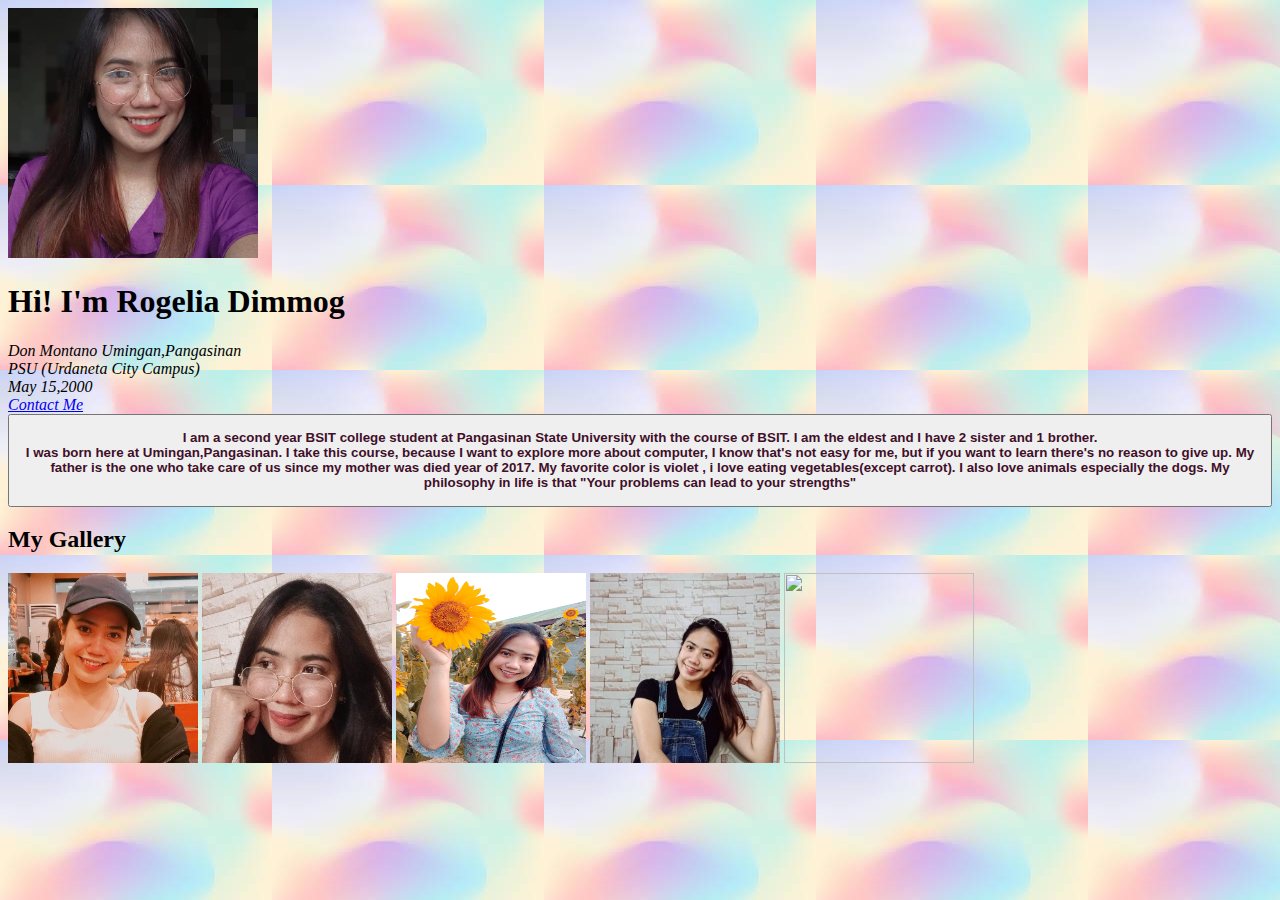
==== index.html @ d01e4453 "Add files via upload" ====
<!DOCTYPE html>
<html lang="en">
<head>
    <meta charset="UTF-8">
    <meta http-equiv="X-UA-Compatible" content="IE=edge">
    <meta name="viewport" content="width=device-width, initial-scale=1.0">
    <title>Assignment4</title>

    <link
      href="https://cdn.jsdelivr.net/npm/bootstrap@5.0.0-beta3/dist/css/bootstrap.min.css"
      rel="stylesheet"
      integrity="sha384-eOJMYsd53ii+scO/bJGFsiCZc+5NDVN2yr8+0RDqr0Ql0h+rP48ckxlpbzKgwra6"
      crossorigin="anonymous" />

      <script
      src="https://cdn.jsdelivr.net/npm/bootstrap@5.0.0-beta3/dist/js/bootstrap.bundle.min.js"
      integrity="sha384-JEW9xMcG8R+pH31jmWH6WWP0WintQrMb4s7ZOdauHnUtxwoG2vI5DkLtS3qm9Ekf"
      crossorigin="anonymous"
    ></script>

      <link rel="preconnect" href="https://fonts.gstatic.com">
<link href="https://fonts.googleapis.com/css2?family=Merriweather:ital,wght@1,300&display=swap" rel="stylesheet">

<link
      rel="stylesheet"
      href="https://pro.fontawesome.com/releases/v5.10.0/css/all.css"
      integrity="sha384-AYmEC3Yw5cVb3ZcuHtOA93w35dYTsvhLPVnYs9eStHfGJvOvKxVfELGroGkvsg+p"
      crossorigin="anonymous"
    />
    <link href="css/style.css" rel="stylesheet" />
</head>
<body background="bg.jpg">
    
    <div class="container-fluid">
      <div class="col-lg-12 text-center">
        <img src="it's Me.jpg" alt="Me"  width="250" height="250"/>
        <h1>Hi! I'm Rogelia Dimmog</h1>
      </div>
        <div class="main">
          <i class="fas fa-home fa-2x" >Don Montano Umingan,Pangasinan</i><br>
          <i class="fas fa-graduation-cap fa-2x">PSU (Urdaneta City Campus)</i><br>
          <i class="fas fa-birthday-cake fa-2x">May 15,2000</i><br>
          <i class="fas fa-address-book fa-2x"><a href="contact.html">Contact Me</a></i>
        </div> </i>

        
      </div>
        <button type="button" class="btn btn-secondary"><b><p style="color:rgb(65, 15, 42);">I am a second year  BSIT  college student at Pangasinan State University with the course of BSIT. I am the eldest and I have  2 sister and 1 brother.<br> I was born  here 
          at Umingan,Pangasinan.  I take this course, because I want to explore more about computer, I know that's not easy for me, but if you want to learn there's no reason to give up. My father is the one who take care of us since my mother was died year of 2017.
          My favorite color is violet , i love eating vegetables(except carrot). I also love animals especially the dogs.
   My philosophy in life is that "Your problems can lead to your strengths" </p></button>
        </b>

    <div class="container-fluid">
      <div class="jumbotron">
        <h2> My Gallery</h2>
        </div>
        </div>
        <div class="row">
            <div class="col-md-4 col-lg-12">
               <img src="pic1.jpg" width="190" height="190">
               <img src="pic2.jpg" width="190" height="190">
               <img src="pic4.jpg" width="190" height="190">
               <img src="it Me3.jpg" width="190" height="190">
               <img src="night.jpg" width="190" height="190">
            </div>
          </div>
        </div> 

 
</body>
</html>
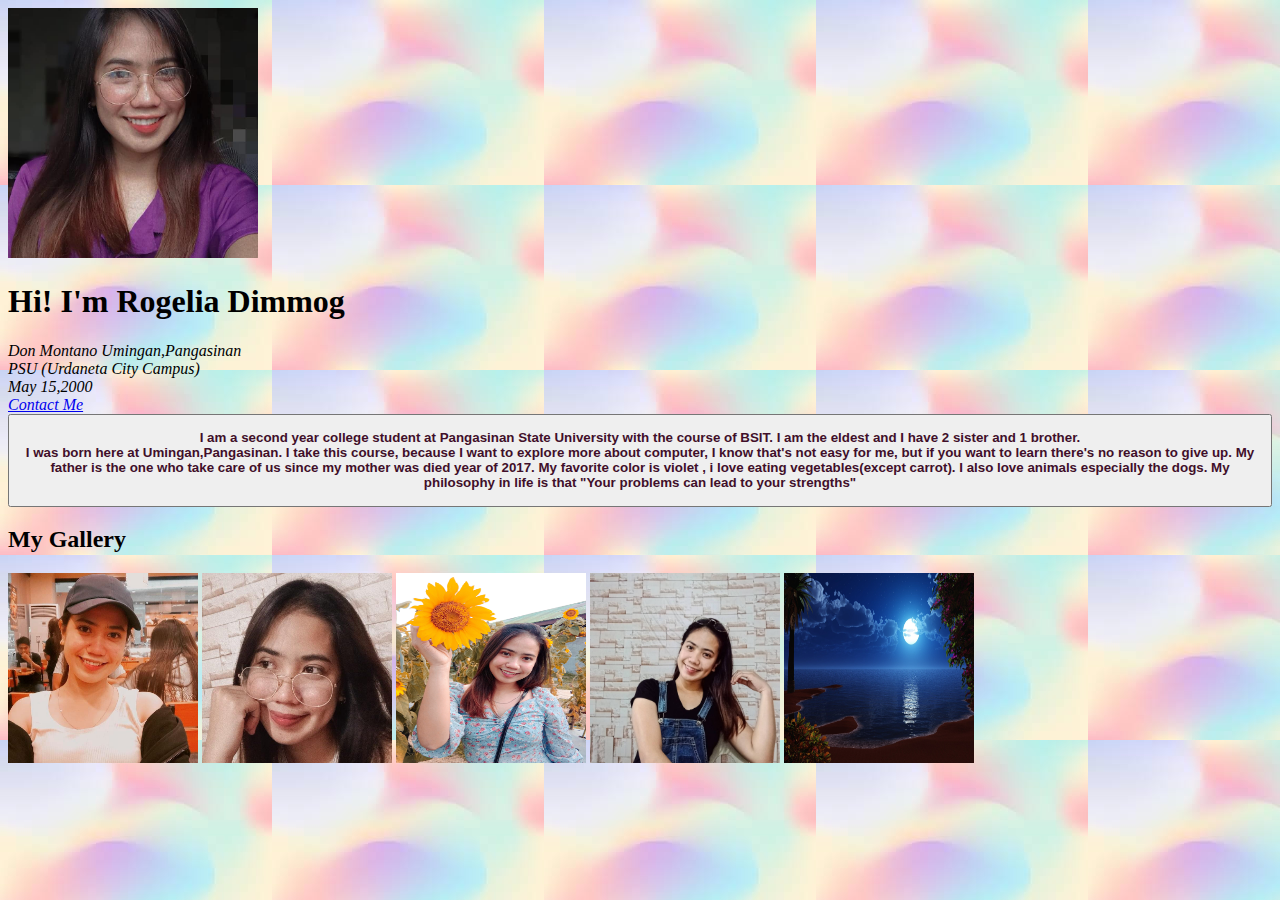
==== commit 3ad14f09: "Update index.html" ====
--- a/index.html
+++ b/index.html
@@ -45,7 +45,7 @@
 
         
       </div>
-        <button type="button" class="btn btn-secondary"><b><p style="color:rgb(65, 15, 42);">I am a second year  BSIT  college student at Pangasinan State University with the course of BSIT. I am the eldest and I have  2 sister and 1 brother.<br> I was born  here 
+        <button type="button" class="btn btn-secondary"><b><p style="color:rgb(65, 15, 42);">I am a second year  college student at Pangasinan State University with the course of BSIT. I am the eldest and I have  2 sister and 1 brother.<br> I was born  here 
           at Umingan,Pangasinan.  I take this course, because I want to explore more about computer, I know that's not easy for me, but if you want to learn there's no reason to give up. My father is the one who take care of us since my mother was died year of 2017.
           My favorite color is violet , i love eating vegetables(except carrot). I also love animals especially the dogs.
    My philosophy in life is that "Your problems can lead to your strengths" </p></button>
@@ -69,4 +69,4 @@
 
  
 </body>
-</html>+</html>
